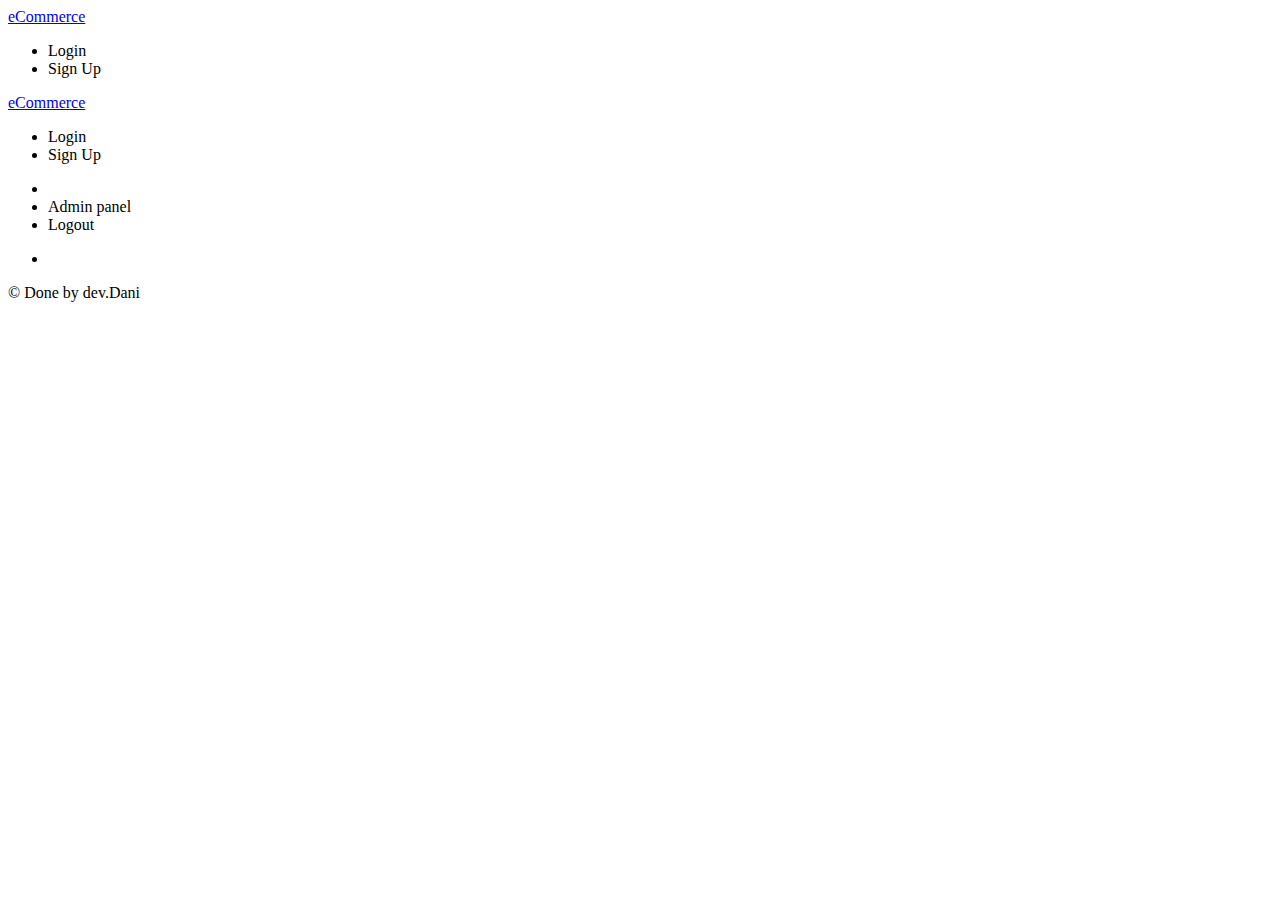
==== src/main/resources/templates/fragments.html @ 2d92ab77 "Frontend stuff were added" ====
<!DOCTYPE html>
<html lang="en" xmlns:th="http://www.thymeleaf.org"
                xmlns:sec="http://www.thymeleaf.org">
<head th:fragment="head">
    <meta charset="UTF-8">
    <meta name="viewport"
          content="width=device-width, user-scalable=no, initial-scale=1.0, maximum-scale=1.0, minimum-scale=1.0">
    <meta http-equiv="X-UA-Compatible" content="ie=edge">
    <link
            href="https://cdn.jsdelivr.net/npm/bootstrap@5.3.0-alpha3/dist/css/bootstrap.min.css"
            rel="stylesheet"
            integrity="sha384-KK94CHFLLe+nY2dmCWGMq91rCGa5gtU4mk92HdvYe+M/SXH301p5ILy+dN9+nJOZ"
            crossorigin="anonymous"
    />
    <link rel="stylesheet" th:href="@{../static/styles/style.css}">
    <script
            defer
            src="https://cdn.jsdelivr.net/npm/bootstrap@5.3.0-alpha3/dist/js/bootstrap.bundle.min.js"
            integrity="sha384-ENjdO4Dr2bkBIFxQpeoTz1HIcje39Wm4jDKdf19U8gI4ddQ3GYNS7NTKfAdVQSZe"
            crossorigin="anonymous"
    ></script>
</head>

<header th:fragment="authHeader" class="d-flex flex-wrap justify-content-center py-3 mb-4 border-bottom px-5">
    <a href="/" class="d-flex align-items-center mb-3 mb-md-0 me-md-auto link-body-emphasis text-decoration-none">
        <span class="fs-4 fw-600">eCommerce</span>
    </a>

    <ul class="nav nav-pills">
        <li class="nav-item"><a th:href="@{/login}" class="nav-link fw-500">Login</a></li>
        <li class="nav-item"><a th:href="@{/signup}" class="nav-link fw-500">Sign Up</a></li>
    </ul>
</header>


<header th:fragment="mainHeader" class="d-flex flex-wrap justify-content-center py-3 mb-4 border-bottom px-5">
    <a href="/" class="d-flex align-items-center mb-3 mb-md-0 me-md-auto link-body-emphasis text-decoration-none">
        <span class="fs-4 fw-600">eCommerce</span>
    </a>

    <ul class="nav nav-pills" sec:authorize="!isAuthenticated()">
        <li class="nav-item"><a th:href="@{/login}" class="nav-link fw-500 blue-bg">Login</a></li>
        <li class="nav-item"><a th:href="@{/signup}" class="nav-link fw-500 blue-bg">Sign Up</a></li>
    </ul>
    <ul class="nav nav-pills" sec:authorize="isAuthenticated()">
        <li class="nav-item" sec:authorize="hasAnyRole('ROLE_USER')">
            <a th:href="@{/profile}" class="nav-link fw-500 blue-bg" th:text="${#strings.arraySplit(#authentication.name, '@')[0]}"></a>
        </li>
        <li class="nav-item" sec:authorize="hasRole('ROLE_ADMIN')">
            <a th:href="@{/admin}" class="nav-link fw-500 blue-bg">Admin panel</a>
        </li>
        <li class="nav-item">
            <a th:href="@{/logout}" class="nav-link fw-500 text-danger red-bg">Logout</a>
        </li>
    </ul>
</header>



<footer th:fragment="footer" class="pt-3 mt-4">
    <ul class="nav justify-content-center border-bottom pb-3 mb-3">
        <li class="nav-item blue-bg" th:each="category, categoryIndex : ${categories}" th:if="${categoryIndex.index} &lt; 10">
            <a class="nav-link px-2 text-body-secondary"
               th:text="${#strings.capitalize(category.category)}"
               th:href="@{'/category/' + ${category.category}}"></a>
        </li>
    </ul>
    <p class="text-center text-body-secondary">© Done by dev.Dani</p>
</footer>

</html>
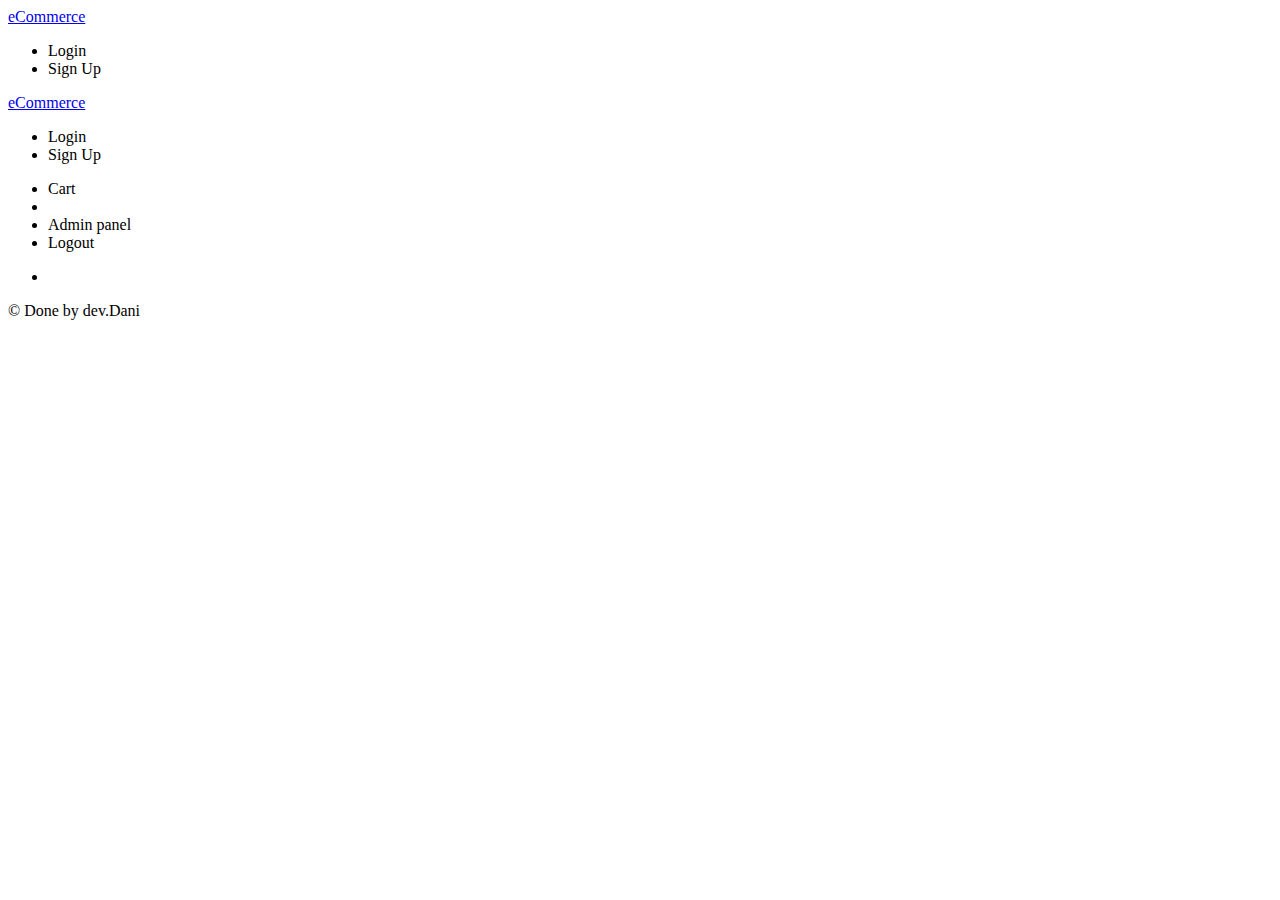
==== commit 74864a8c: "Almost done" ====
--- a/src/main/resources/templates/fragments.html
+++ b/src/main/resources/templates/fragments.html
@@ -43,6 +43,7 @@
         <li class="nav-item"><a th:href="@{/signup}" class="nav-link fw-500 blue-bg">Sign Up</a></li>
     </ul>
     <ul class="nav nav-pills" sec:authorize="isAuthenticated()">
+        <li class="nav-item"><a th:href="@{/cart}" class="nav-link fw-500 blue-bg">Cart</a></li>
         <li class="nav-item" sec:authorize="hasAnyRole('ROLE_USER')">
             <a th:href="@{/profile}" class="nav-link fw-500 blue-bg" th:text="${#strings.arraySplit(#authentication.name, '@')[0]}"></a>
         </li>
